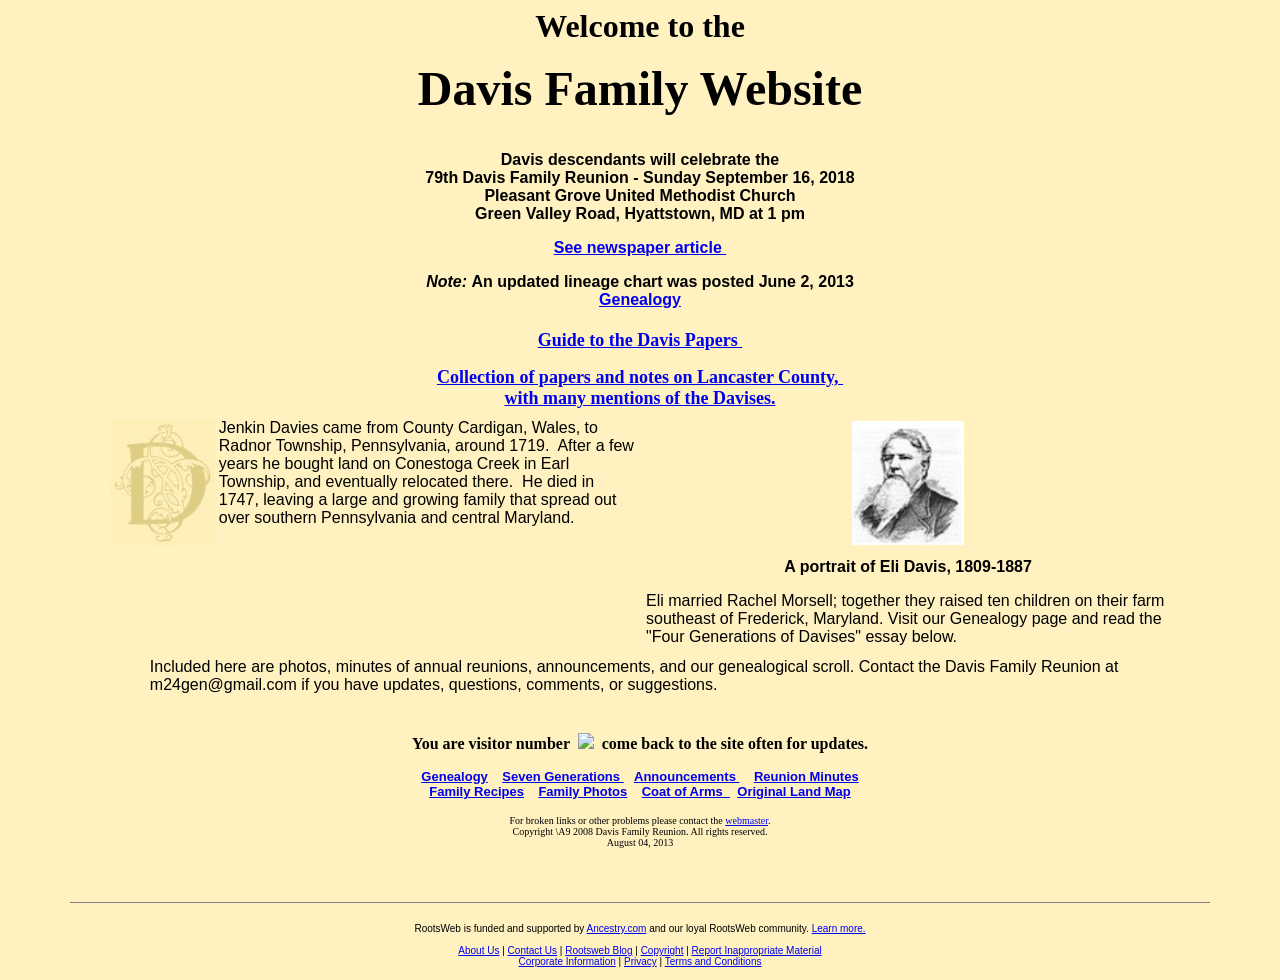
==== davis/index.html @ 0dced3bb "copied over Davis website files" ====
<html>

<head>
<title>DAVIS, Eli DAVIS Family Web Site</title>
<meta name="keywords" content="Davis, davis, davies, Davies, descendants of eli davis, Quaker Family, Frederick County, Maryland">
<meta name="description" content="descendants of eli davis, Frederick County, Maryland, descendants of jenkin davis, jenkin davies">


</head>

<body bgcolor="#FFF1C0">
<color="yellow">

<p align="center"><font face="Script MT Bold" size="6"><strong>Welcome to the </strong></font></p>

<p align="center"><strong><font face="Script MT Bold" size="7">Davis Family Website</font></strong></p>

<div align="center">
  <center>
  <table border="0" width="60%">
    <tr>
      <td width="100%">
        
        <p align="center"><b><font size="2"><br></font><font size="3" face="Arial">Davis
        descendants will celebrate the<br> 79th Davis Family Reunion - Sunday September
        16, 2018<br>Pleasant Grove United Methodist Church<br>Green Valley Road, Hyattstown, MD at 1 pm</font></b>
        
        <p align="center"><b><font size="3" face="Arial"><a href="Frederick%20News.htm">See
        newspaper article&nbsp;</a></font></b>
        
        <p align="center"><b><font face="Arial"><i><font color="#000000" size="3">Note:
        </font> </i><font color="#000000" size="3">An
        updated lineage chart was posted June 2, 2013<br>
        </font></font><font face="Arial" size="3"><a href="http://wc.rootsweb.com/cgi-bin/igm.cgi?op=DESC&db=jenkindavis8&id=I2676">Genealogy<font color="#FF0000"><br></font></a></font><font size="3">&nbsp;&nbsp;</font><font size="2"><font size="4"><br>
<a href="mdhistory.htm">Guide to the Davis Papers&nbsp;</a>
</font></font></b>
        <div>
          <p align="center"><a href="http://books.google.com/books?id=Cd4BAAAAMAAJ&amp;pg=PA232&amp;dq=jenkin+davis" target="_blank"><b><font size="4">Collection
          of papers and notes on Lancaster County,&nbsp;<br>
          with many mentions of the Davises.</font></b></a>
        </div>
      </td>
    </tr>
  </table>
  </center>
</div>

<div align="center">
  <center>

<table border="0" CELLPADDING="5" width="85%">
  <tr>
    <td width="50%"><font face="Arial" size="3"><img src="D04.jpg" width="106" height="127" alt="D04.jpg (5451 bytes)"
    align="left">Jenkin Davies came from County Cardigan, Wales, to Radnor Township,
    Pennsylvania, around 1719.&nbsp; After a few years he bought land on Conestoga Creek in
    Earl Township, and eventually relocated there.&nbsp; He died in 1747, leaving a large and
    growing family that spread out over southern Pennsylvania and central Maryland.</font></td>
    <td width="50%"><p align="center"><font face="Arial" size="3"><img src="edavis.jpg" width="112" height="124"></font></td>
  </tr>
  <tr>
    <td width="50%" valign="top">&nbsp;<p>&nbsp;</td>
    <td width="50%" valign="top"><p align="center"><strong><font face="Arial" size="3">A portrait of Eli Davis, 1809-1887</font></strong></p>
      <p align="left"><font face="Arial" size="3">Eli married Rachel Morsell; together they raised ten children on their farm
    southeast of Frederick, Maryland. Visit our Genealogy page and read the &quot;Four
    Generations of Davises&quot; essay below.</font></td>
  </tr>
  <tr>
    <td width="100%" valign="top" colspan="2">
      <blockquote>
        <p><font face="Arial" size="3">Included here are photos,
    minutes of annual reunions, announcements, and our genealogical scroll. Contact the Davis
    Family Reunion at m24gen@gmail.com if you have updates, questions, comments, or suggestions.</font></p>
      </blockquote>
    </td>
  </tr>
</table>

  </center>
</div>

<p align="center"><strong>You are visitor number&nbsp; <img src="http://counter.rootsweb.com/cgi-bin/Count.cgi?df=davisfamily">&nbsp;
come back to the site often for updates. </strong>
</p>

<b>
<p ALIGN="CENTER"><font face="Arial" size="2"><a href="fourgen.htm">Genealogy</a>&nbsp;&nbsp;&nbsp;
<a href="Jenkin%20Davis%20plus%207%20gens.pdf">Seven Generations&nbsp;</a>&nbsp;&nbsp;
<a href="73rd%202012%20flyer.pdf">Announcements&nbsp;</a>&nbsp;&nbsp;&nbsp; <a href="Reunion%20minutes%202017.docx">Reunion Minutes</a><br>
<a href="cook.htm">Family Recipes</a>&nbsp;&nbsp;&nbsp; <a href="photos.htm">Family
Photos</a>&nbsp;&nbsp;&nbsp; <a href="coat.htm">Coat of Arms&nbsp;&nbsp;</a>&nbsp;&nbsp;<a href="map.htm">Original
Land Map</a></font></p>
</b>

<p align="center">
<font face="Verdana Ref" size="1">
 For broken links or other problems please contact the <a href="mailto:tomwarner13@gmail.com">webmaster</a>.<br>
Copyright \A9 2008 Davis Family Reunion. All rights reserved.<br>
<!--webbot bot="TimeStamp" S-Type="EDITED" S-Format="%B %d, %Y" startspan -->August 04, 2013<!--webbot bot="TimeStamp" endspan i-checksum="21659" --></font></p>
<p align="center">&nbsp;</p>
</body>
</html><!--Rootsweb footer-->

<style>
.rwFooter {
    font-family:  Arial,Helvetica,Geneva,sans-serif;
    font-size:  10pt;
    text-align: center;
    clear: both;
}
</style>
<div id="footer" class="footer"><div class="rwFooter" id="footer_div">
        <hr width="90%" size="1" noshade style="text-align:center; margin: 20px auto;">
        <p>
                <font size="-2" face="Verdana, Arial, Helvetica, sans-serif">
                        RootsWeb is funded and supported by
                        <a href="https://www.ancestry.com/s33216/t10989/grid1005/rd.ashx">Ancestry.com</a> and our loyal RootsWeb community.
                        <a href="https://home.rootsweb.com/support">Learn more.</a>
                        <br><br>
                        <a id="Ftr_About_Link" href="https://corporate.ancestry.com/">About Us</a>&nbsp|&nbsp<a id="Ftr_ContactUs_Link" href="https://support.rootsweb.com/s/contactsupport">Contact Us</a>&nbsp|&nbsp<a id='Ftr_Blog_Link' href='https:\/\/rootsweb.blog'>Rootsweb Blog</a>&nbsp|&nbsp<a id="Ftr_Legal_Link" href="https://corporate.ancestry.com/about-ancestry/legal/">Copyright</a>&nbsp|&nbsp<a href="https://useraccount.rootsweb.com/websites/reportInappropriateWebsite?url=/~jenkindavies/index.html">Report Inappropriate Material</a>
                        <br>
                        <a id="Ftr_CorporateInfo_Link" href="https://www.ancestry.com/corporate/">Corporate Information</a>&nbsp|&nbsp<a id="Ftr_Privacy_Link" href="https://www.ancestry.com/cs/legal/privacyphilosophy">Privacy</a>&nbsp|&nbsp<a id="Ftr_TermsAndConditions_Link" href="https://www.ancestry.com/cs/legal/termsandconditions">Terms and Conditions</a>
                </font>
        </p>
</div>
<script type="text/javascript">
  var utag_data = {
    page_name:'ancestry rootsweb : hostedsites : jenkindavies'
  };
</script>
<script type="text/javascript">
  (function(a,b,c,d){ var env='prod'; try{ var domain = window.document.location.hostname.split('.'); domain = (domain.length > 2) ? domain[1] : domain[0]; if(/loc/.test(domain) || /dev/.test(domain)){ env = 'dev'; } else if (/stage/.test(domain)){ env = 'qa'; } }catch(e){} a='//tags.tiqcdn.com/utag/ancestry/rootsweb/'+ env +'/utag.js'; b=document;c='script';d=b.createElement(c);d.src=a;d.type='text/java'+c;d.async=true;a=b.getElementsByTagName(c)[0]; a.parentNode.insertBefore(d,a) })();
</script>
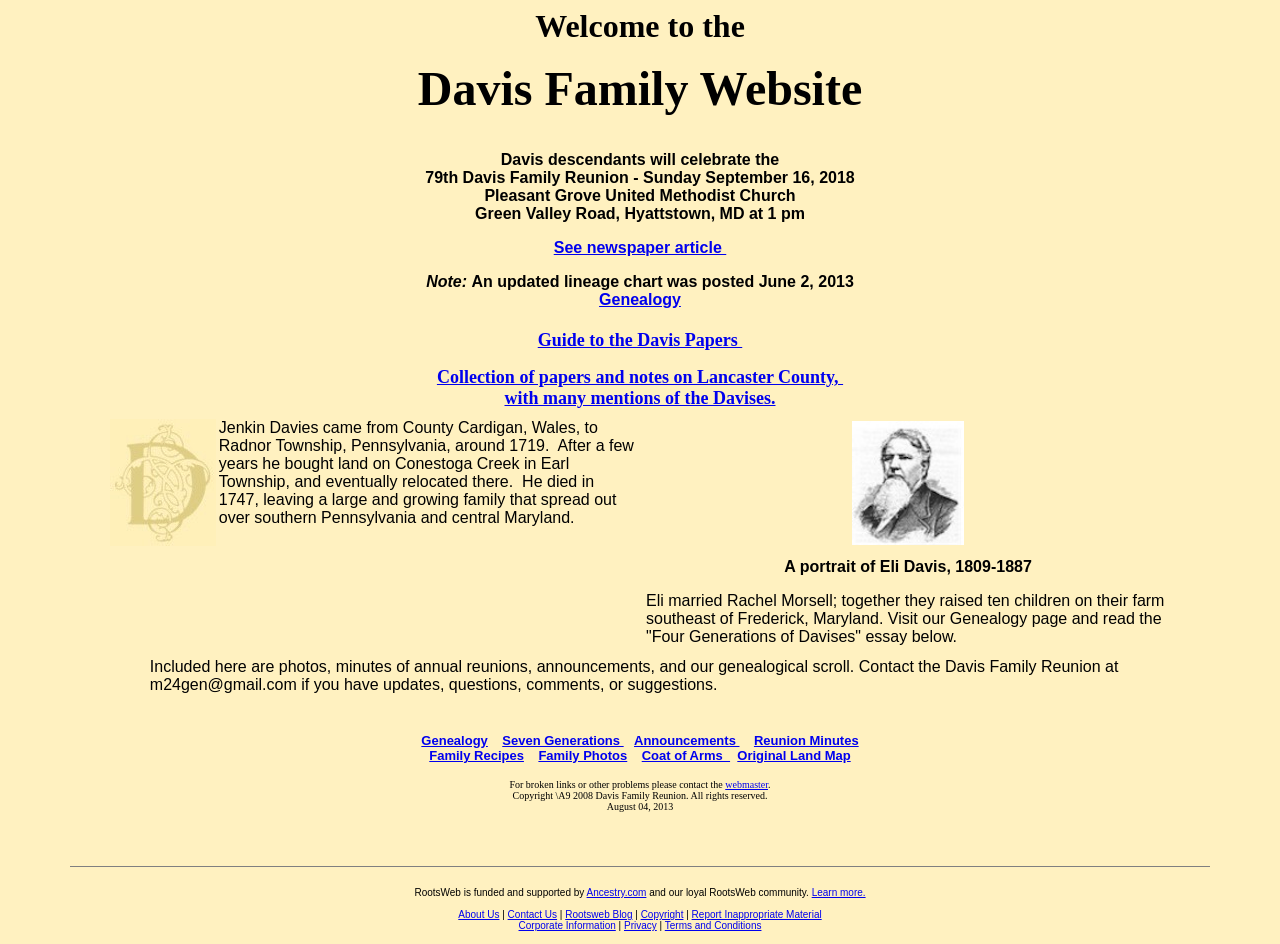
==== commit f27afccf: "removed visitor counter to try and fix content warning" ====
--- a/davis/index.html
+++ b/davis/index.html
@@ -78,9 +78,6 @@
   </center>
 </div>
 
-<p align="center"><strong>You are visitor number&nbsp; <img src="http://counter.rootsweb.com/cgi-bin/Count.cgi?df=davisfamily">&nbsp;
-come back to the site often for updates. </strong>
-</p>
 
 <b>
 <p ALIGN="CENTER"><font face="Arial" size="2"><a href="fourgen.htm">Genealogy</a>&nbsp;&nbsp;&nbsp;
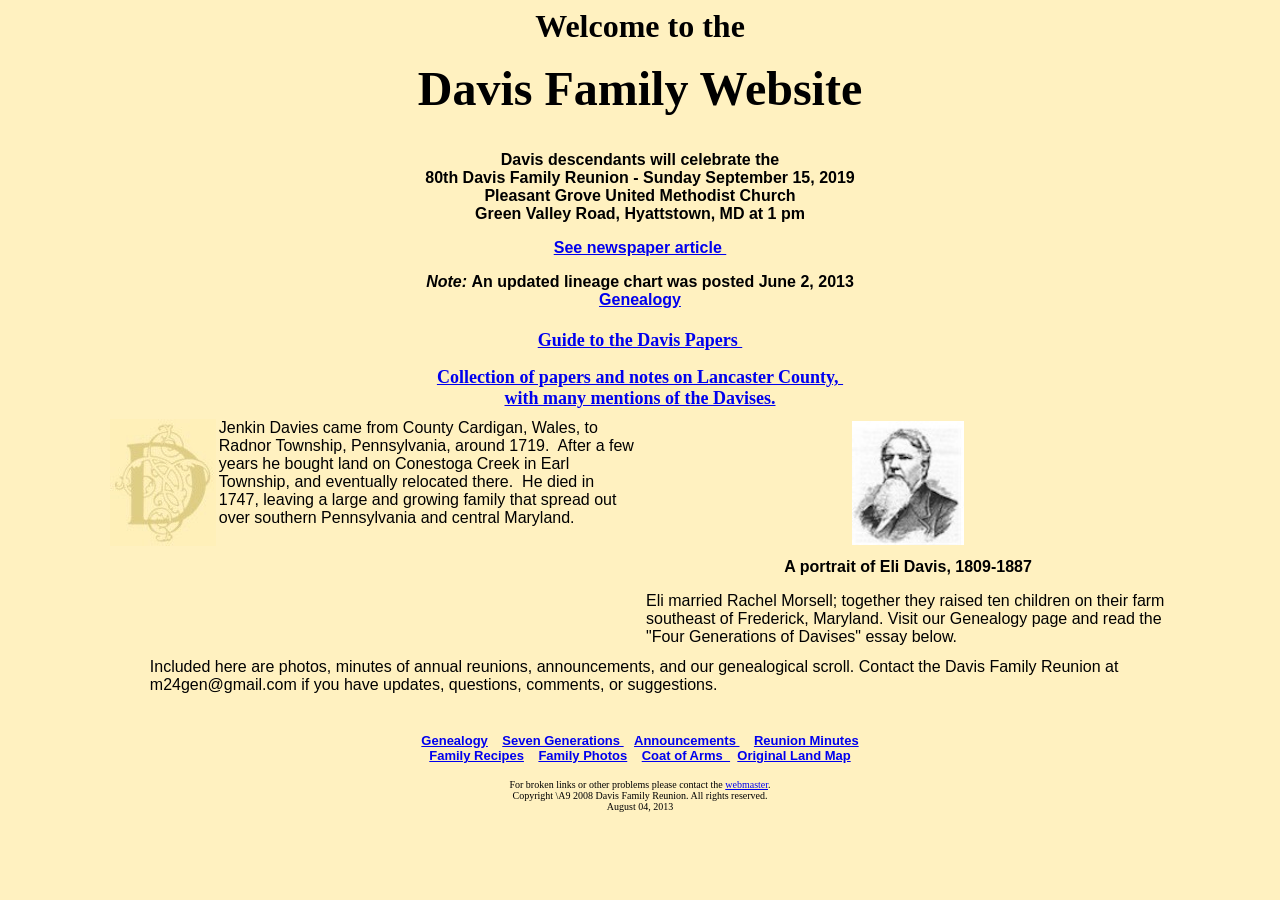
==== commit 6044ba7d: "update reunion date, remove RootsWeb footer on homepage" ====
--- a/davis/index.html
+++ b/davis/index.html
@@ -22,8 +22,8 @@
       <td width="100%">
         
         <p align="center"><b><font size="2"><br></font><font size="3" face="Arial">Davis
-        descendants will celebrate the<br> 79th Davis Family Reunion - Sunday September
-        16, 2018<br>Pleasant Grove United Methodist Church<br>Green Valley Road, Hyattstown, MD at 1 pm</font></b>
+        descendants will celebrate the<br> 80th Davis Family Reunion - Sunday September
+        15, 2019<br>Pleasant Grove United Methodist Church<br>Green Valley Road, Hyattstown, MD at 1 pm</font></b>
         
         <p align="center"><b><font size="3" face="Arial"><a href="Frederick%20News.htm">See
         newspaper article&nbsp;</a></font></b>
@@ -95,37 +95,4 @@
 <!--webbot bot="TimeStamp" S-Type="EDITED" S-Format="%B %d, %Y" startspan -->August 04, 2013<!--webbot bot="TimeStamp" endspan i-checksum="21659" --></font></p>
 <p align="center">&nbsp;</p>
 </body>
-</html><!--Rootsweb footer-->
-
-<style>
-.rwFooter {
-    font-family:  Arial,Helvetica,Geneva,sans-serif;
-    font-size:  10pt;
-    text-align: center;
-    clear: both;
-}
-</style>
-<div id="footer" class="footer"><div class="rwFooter" id="footer_div">
-        <hr width="90%" size="1" noshade style="text-align:center; margin: 20px auto;">
-        <p>
-                <font size="-2" face="Verdana, Arial, Helvetica, sans-serif">
-                        RootsWeb is funded and supported by
-                        <a href="https://www.ancestry.com/s33216/t10989/grid1005/rd.ashx">Ancestry.com</a> and our loyal RootsWeb community.
-                        <a href="https://home.rootsweb.com/support">Learn more.</a>
-                        <br><br>
-                        <a id="Ftr_About_Link" href="https://corporate.ancestry.com/">About Us</a>&nbsp|&nbsp<a id="Ftr_ContactUs_Link" href="https://support.rootsweb.com/s/contactsupport">Contact Us</a>&nbsp|&nbsp<a id='Ftr_Blog_Link' href='https:\/\/rootsweb.blog'>Rootsweb Blog</a>&nbsp|&nbsp<a id="Ftr_Legal_Link" href="https://corporate.ancestry.com/about-ancestry/legal/">Copyright</a>&nbsp|&nbsp<a href="https://useraccount.rootsweb.com/websites/reportInappropriateWebsite?url=/~jenkindavies/index.html">Report Inappropriate Material</a>
-                        <br>
-                        <a id="Ftr_CorporateInfo_Link" href="https://www.ancestry.com/corporate/">Corporate Information</a>&nbsp|&nbsp<a id="Ftr_Privacy_Link" href="https://www.ancestry.com/cs/legal/privacyphilosophy">Privacy</a>&nbsp|&nbsp<a id="Ftr_TermsAndConditions_Link" href="https://www.ancestry.com/cs/legal/termsandconditions">Terms and Conditions</a>
-                </font>
-        </p>
-</div>
-<script type="text/javascript">
-  var utag_data = {
-    page_name:'ancestry rootsweb : hostedsites : jenkindavies'
-  };
-</script>
-<script type="text/javascript">
-  (function(a,b,c,d){ var env='prod'; try{ var domain = window.document.location.hostname.split('.'); domain = (domain.length > 2) ? domain[1] : domain[0]; if(/loc/.test(domain) || /dev/.test(domain)){ env = 'dev'; } else if (/stage/.test(domain)){ env = 'qa'; } }catch(e){} a='//tags.tiqcdn.com/utag/ancestry/rootsweb/'+ env +'/utag.js'; b=document;c='script';d=b.createElement(c);d.src=a;d.type='text/java'+c;d.async=true;a=b.getElementsByTagName(c)[0]; a.parentNode.insertBefore(d,a) })();
-</script>
-
-
+</html>
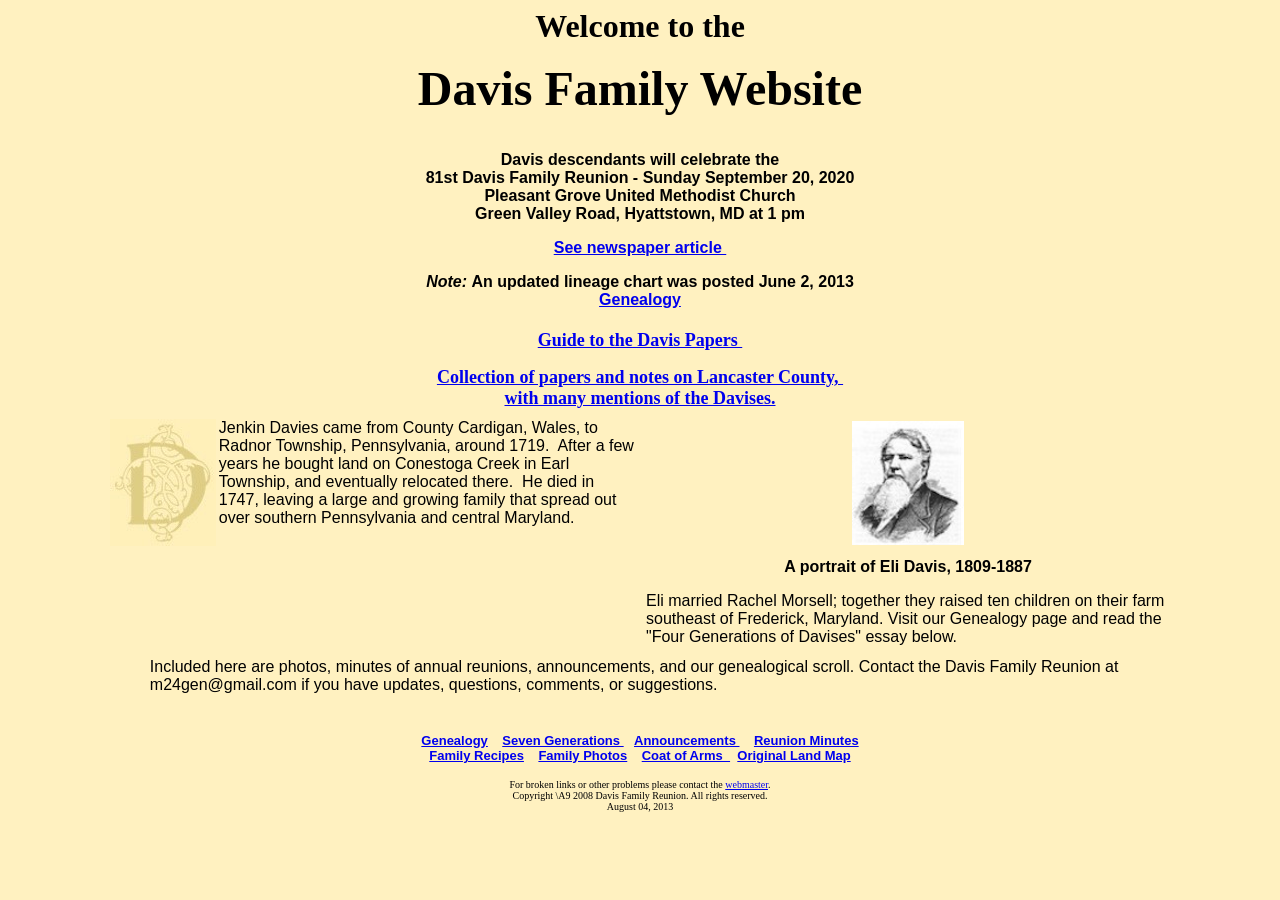
==== commit d300d72a: "Update index.html" ====
--- a/davis/index.html
+++ b/davis/index.html
@@ -22,8 +22,8 @@
       <td width="100%">
         
         <p align="center"><b><font size="2"><br></font><font size="3" face="Arial">Davis
-        descendants will celebrate the<br> 80th Davis Family Reunion - Sunday September
-        15, 2019<br>Pleasant Grove United Methodist Church<br>Green Valley Road, Hyattstown, MD at 1 pm</font></b>
+        descendants will celebrate the<br> 81st Davis Family Reunion - Sunday September
+        20, 2020<br>Pleasant Grove United Methodist Church<br>Green Valley Road, Hyattstown, MD at 1 pm</font></b>
         
         <p align="center"><b><font size="3" face="Arial"><a href="Frederick%20News.htm">See
         newspaper article&nbsp;</a></font></b>
@@ -95,4 +95,4 @@
 <!--webbot bot="TimeStamp" S-Type="EDITED" S-Format="%B %d, %Y" startspan -->August 04, 2013<!--webbot bot="TimeStamp" endspan i-checksum="21659" --></font></p>
 <p align="center">&nbsp;</p>
 </body>
-</html>
+</html>
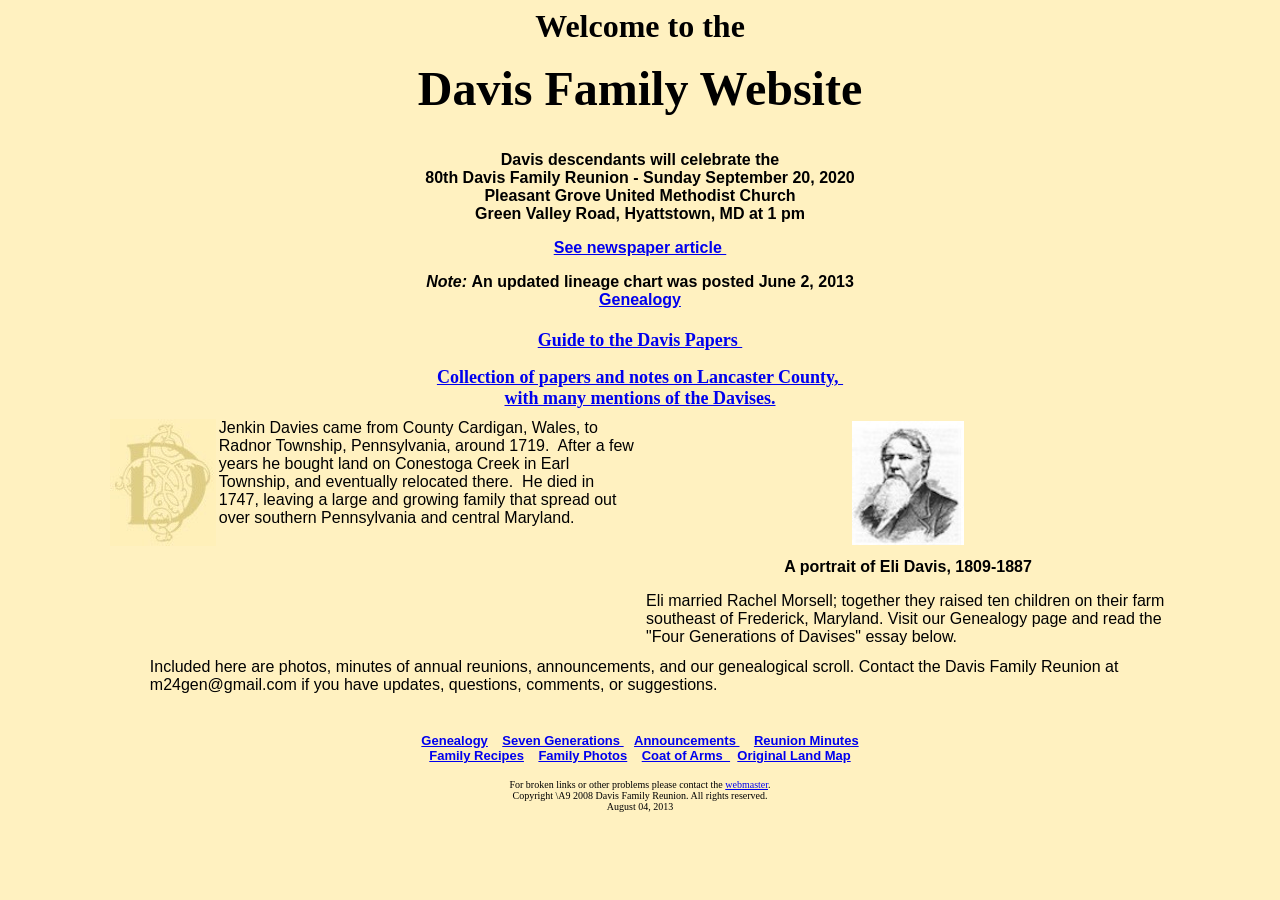
==== commit af78c113: "Update the reunion date for 2020" ====
--- a/davis/index.html
+++ b/davis/index.html
@@ -22,7 +22,7 @@
       <td width="100%">
         
         <p align="center"><b><font size="2"><br></font><font size="3" face="Arial">Davis
-        descendants will celebrate the<br> 81st Davis Family Reunion - Sunday September
+        descendants will celebrate the<br> 80th Davis Family Reunion - Sunday September
         20, 2020<br>Pleasant Grove United Methodist Church<br>Green Valley Road, Hyattstown, MD at 1 pm</font></b>
         
         <p align="center"><b><font size="3" face="Arial"><a href="Frederick%20News.htm">See
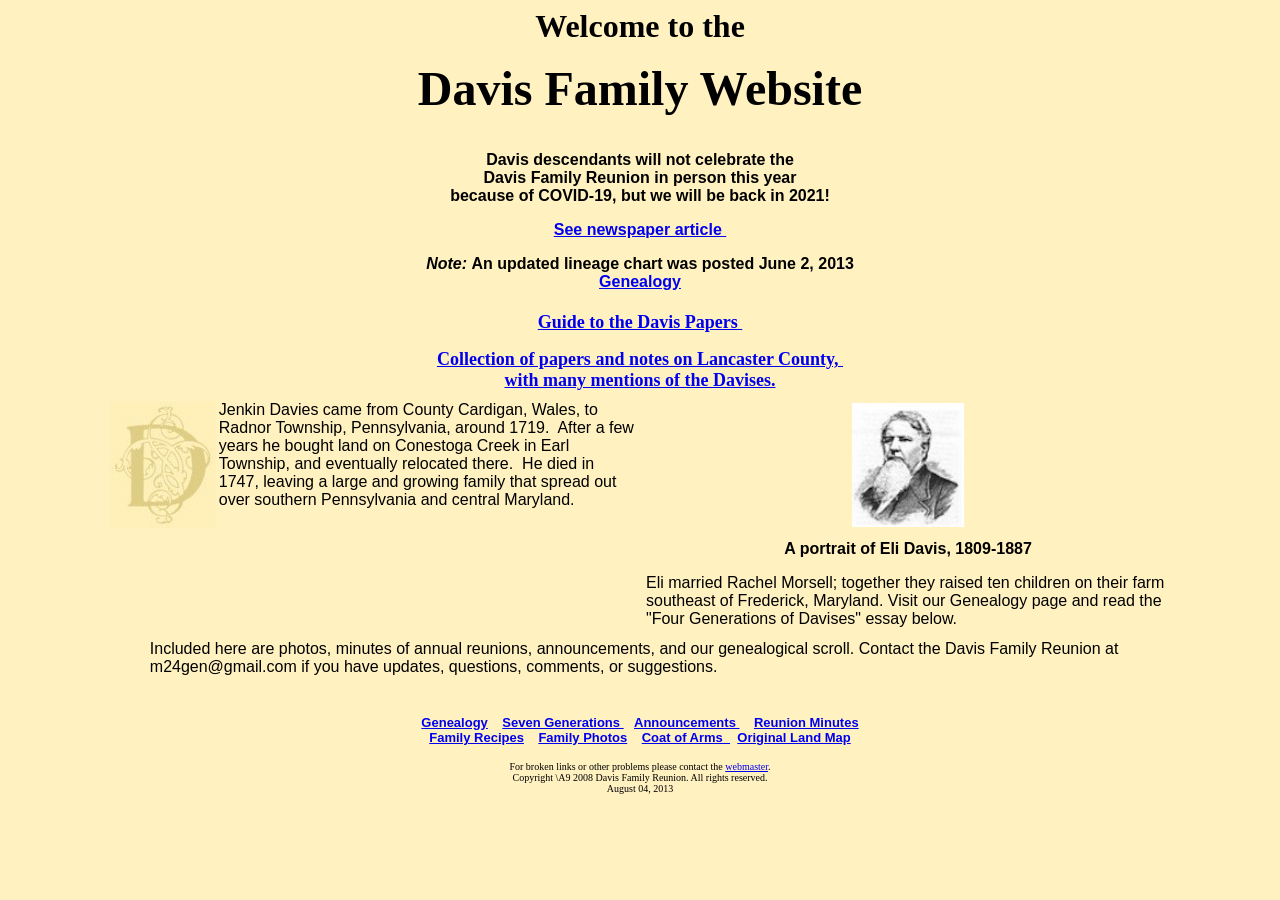
==== commit 08cb2ce9: "Update index.html" ====
--- a/davis/index.html
+++ b/davis/index.html
@@ -22,8 +22,7 @@
       <td width="100%">
         
         <p align="center"><b><font size="2"><br></font><font size="3" face="Arial">Davis
-        descendants will celebrate the<br> 80th Davis Family Reunion - Sunday September
-        20, 2020<br>Pleasant Grove United Methodist Church<br>Green Valley Road, Hyattstown, MD at 1 pm</font></b>
+        descendants will not celebrate the<br> Davis Family Reunion in person this year<br>because of COVID-19, but we will be back in 2021!</font></b>
         
         <p align="center"><b><font size="3" face="Arial"><a href="Frederick%20News.htm">See
         newspaper article&nbsp;</a></font></b>
